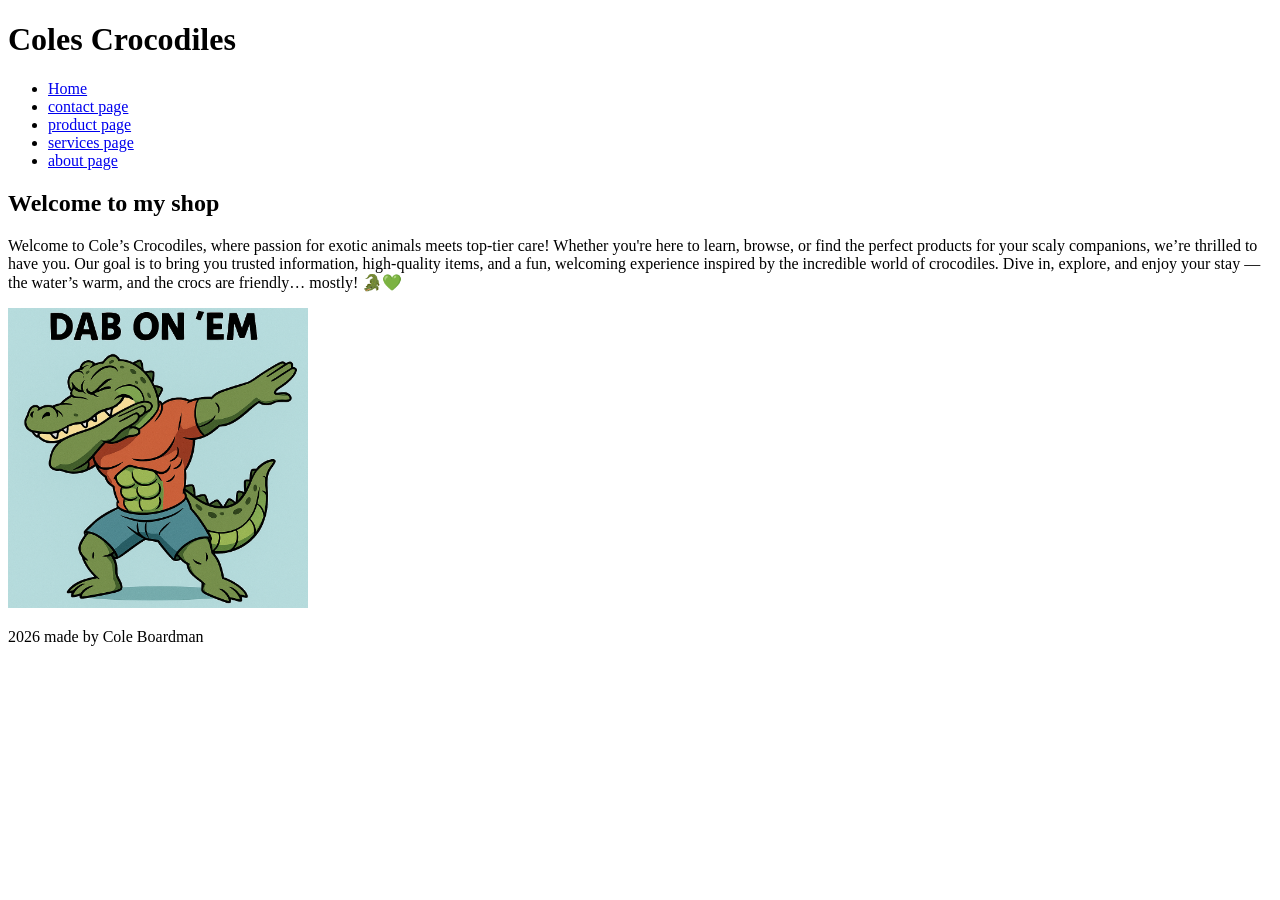
==== Index.html @ 7911aea0 "Add files via upload" ====
<!DOCTYPE html>
<html lang="en">
<head>
    <meta charset="UTF-8">
    <meta name="viewport" content="width=device-width, initial-scale=1.0">
    <title>Coles Crocodiles</title>
    <link rel="preconnect" href="https://fonts.googleapis.com">
    <link rel="preconnect" href="https://fonts.gstatic.com" crossorigin>
    <link href="https://fonts.googleapis.com/css2?family=Archivo+Black&display=swap" rel="stylesheet">
    <link rel="preconnect" href="https://fonts.googleapis.com">
    <link rel="preconnect" href="https://fonts.gstatic.com" crossorigin>
   <link href="https://fonts.googleapis.com/css2?family=Lora:ital,wght@0,400..700;1,400..700&display=swap" rel="stylesheet">
    <link rel="stylesheet" href="CSS/style.CSS">
    <link rel="preconnect" href="https://fonts.googleapis.com">
<link rel="preconnect" href="https://fonts.gstatic.com" crossorigin>
<link href="https://fonts.googleapis.com/css2?family=Lora:ital,wght@0,400..700;1,400..700&display=swap" rel="stylesheet">
</head>
<body>
  <header>
   
    <h1> Coles Crocodiles </h1>
    <nav>
  <ul>
  <li> <a href="Index.html">Home</a></li>
  <li> <a href="contact.html">contact page</a></li>
  <li> <a href="products.html">product page</a></li>
  <li> <a href="services.html">services page </a> </li>
  <li><a href="about.html">about page </a> </li>
  </ul>
    </nav>
  </header>  
<main>
   <h2>Welcome to my shop</h2>
   <p>Welcome to Cole’s Crocodiles, where passion for exotic animals meets top‑tier care! Whether you're here to learn, browse, or find the perfect products for your scaly companions, we’re thrilled to have you. Our goal is to bring you trusted information, high‑quality items, and a fun, welcoming experience inspired by the incredible world of crocodiles. Dive in, explore, and enjoy your stay — the water’s warm, and the crocs are friendly… mostly! 🐊💚 <p>
   <img src="Images/swole gator.png" alt="A crocodile dabbing." width="300px" height="300px"> 

</main>
<footer>
    <p> 2026 made by Cole Boardman</p>
</footer>
</body>
</html>
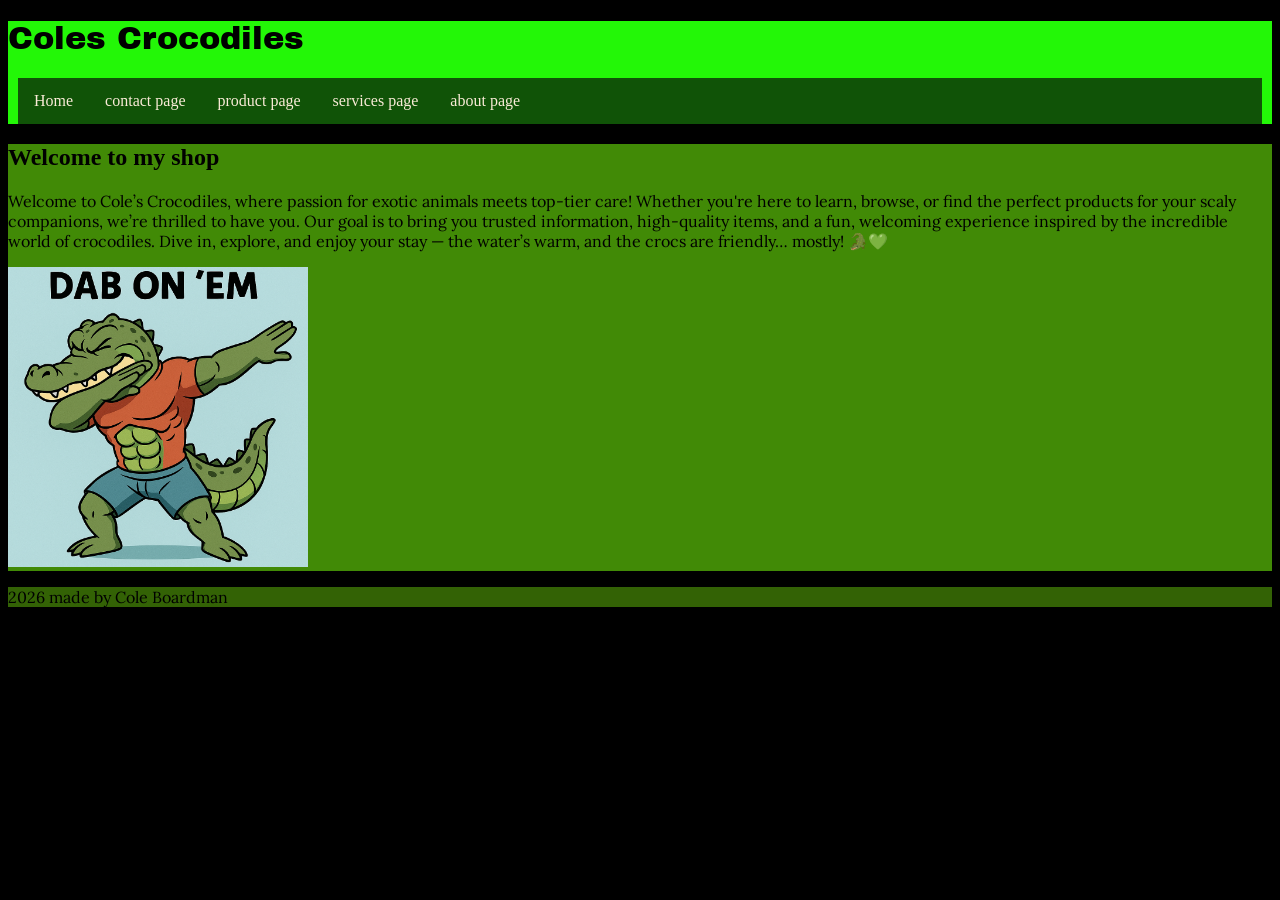
==== commit 3a8d13ed: "Add files via upload" ====
--- a/Index.html
+++ b/Index.html
@@ -9,11 +9,11 @@
     <link href="https://fonts.googleapis.com/css2?family=Archivo+Black&display=swap" rel="stylesheet">
     <link rel="preconnect" href="https://fonts.googleapis.com">
     <link rel="preconnect" href="https://fonts.gstatic.com" crossorigin>
-   <link href="https://fonts.googleapis.com/css2?family=Lora:ital,wght@0,400..700;1,400..700&display=swap" rel="stylesheet">
-    <link rel="stylesheet" href="CSS/style.CSS">
+    <link href="https://fonts.googleapis.com/css2?family=Lora:ital,wght@0,400..700;1,400..700&display=swap" rel="stylesheet">
+    <link rel="stylesheet" href="Css/style.css">
     <link rel="preconnect" href="https://fonts.googleapis.com">
-<link rel="preconnect" href="https://fonts.gstatic.com" crossorigin>
-<link href="https://fonts.googleapis.com/css2?family=Lora:ital,wght@0,400..700;1,400..700&display=swap" rel="stylesheet">
+    <link rel="preconnect" href="https://fonts.gstatic.com" crossorigin>
+    <link href="https://fonts.googleapis.com/css2?family=Lora:ital,wght@0,400..700;1,400..700&display=swap" rel="stylesheet">
 </head>
 <body>
   <header>
@@ -21,7 +21,7 @@
     <h1> Coles Crocodiles </h1>
     <nav>
   <ul>
-  <li> <a href="Index.html">Home</a></li>
+  <li> <a href="index.html">Home</a></li>
   <li> <a href="contact.html">contact page</a></li>
   <li> <a href="products.html">product page</a></li>
   <li> <a href="services.html">services page </a> </li>
--- a/Css/style.css
+++ b/Css/style.css
@@ -0,0 +1,60 @@
+header{
+    background-color: rgb(35, 247, 7);
+color: rgb(0, 0, 0);
+}
+main{
+background-color: rgb(65, 138, 6);
+color: black;
+}
+footer{
+background-color: rgba(80, 153, 8, 0.644);
+color: black;
+}
+html{
+    background-color: black;
+}
+
+h1{ 
+    font-family: "Archivo Black", sans-serif;
+    font-weight: 400;
+    font-style: normal; 
+}
+
+p{
+    font-family: "Lora", serif;
+    font-optical-sizing: auto;
+    font-weight: 100;
+    font-style: normal;
+}
+
+
+nav{
+    background-color: rgb(16, 83, 7);
+    border-style: solid;
+    border-color: black;
+    border: 0;
+    padding: 0;
+ margin: 10px; 
+}
+
+nav ul{
+     list-style:none;
+    margin:0;
+    padding:0;
+    overflow:hidden;
+}
+nav ul li{
+    float:left;
+}
+
+nav ul li a{
+    display:block;
+    color: antiquewhite;
+    text-align: center;
+    padding: 14px 16px;
+    text-decoration:none;
+}
+
+nav ul li a:hover{
+    background-color:rgb(36, 156, 25);
+}
